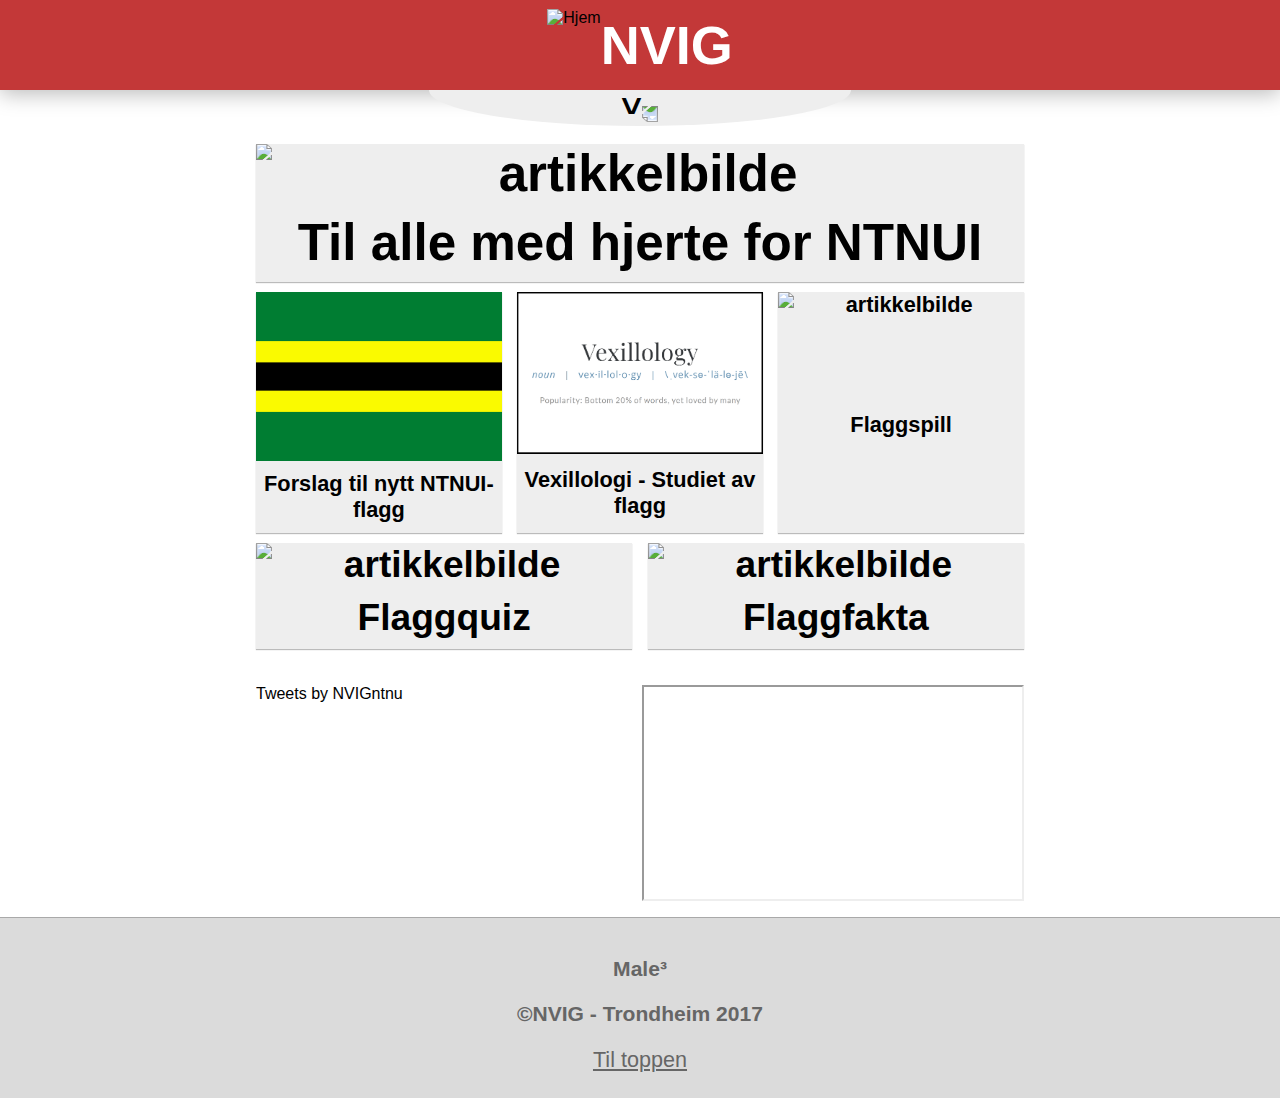
==== index.html @ 322ee48f "Merge remote-tracking branch 'origin/master'" ====
<!--
Filnavn: index.html
Skrevet av: Einar Viddal, Lars Martin Hodne
Når: Oktober 2017
Mening: Lage grunnsturkturen til frontsiden
-->

<!DOCTYPE html>
<html lang="nb">
<head>
  <meta charset="UTF-8">
  <title>NVIG - Framside</title>
  <link rel="shortcut icon" type="image/png" href="bilder/NVIGlogo2.png"/>
  <link rel="stylesheet" href="css/defaultStyle.css">
  <link rel="stylesheet" href="css/FrontPage.css">
</head>
<body>

  <header id="headerContainer"></header>

  <main>
    <div id="articleDiv"></div> <!--Vil inneholde alle artiklene -->
    <!--script plassert her lsik at artikklene lastes inn før twitter/youtube-->
    <script type="text/javascript" src="script/dataMaler/artikelData.js"></script>
    <script type="text/javascript" src="script/FrontPage.js"></script>

    <div id="twitterOgYoutube">
      <div id="twitter"> <!-- twitter -->
        <a class="twitter-timeline" data-width="98%" data-height="auto" data-chrome="nofooter noheader" data-theme="dark" data-link-color="#2B7BB9" href="https://twitter.com/NVIGntnu?ref_src=twsrc%5Etfw">Tweets by NVIGntnu</a>
        <script async src="https://platform.twitter.com/widgets.js" charset="utf-8"></script>
      </div>
      <!-- youtube -->
      <iframe src="https://www.youtube.com/embed/pnv5iKB2hl4" allowfullscreen></iframe>
    </div>
  </main>

  <footer id="footer"></footer>
  <script src="script/footer.js"></script>
  <script type="text/javascript" src="script/header.js"></script>
</body>
</html>
---- css/defaultStyle.css ----
/*
Filnavn: defaultStyle.css
Skrevet av: Eirik Leikvoll, Einar Viddal, Lars Martin Hodne
Når: Oktober/Noveber 2017
Mening: Beskrive de generelle stilene(footer header osv.) til hver side, alle sidene vil ta i bruk denne css filen.
Dette inneholder generelle stiler, headeren og footeren.
*/

/* Default */
/* Beskriven den generelle stilen for html-filene og innholdet*/
body, html {
  padding: 0;
  margin: 0;
  font-family: Helvetica, Verdana, Georgia, Arial, sans-serif;
}
body {
    display: flex;
    flex-direction: column;
    min-height: 100vh;
}
main {
    flex: 1 0 auto;
}
a {
    text-decoration: none;
    color: #000;
}

/* Header */
/* Her beskrives stilen til headeren og innholdet i den */
#header {
    background-color: #c33838;
    display: flex;
    align-items: center;
    justify-content: center;
    height: 10vh;
    box-shadow: 0 4px 20px #BBB;
}
header b {
    color: #c33838;
}
#header h1 {
    margin: 0;
    color: #FFF;
    font-size: 6vh;
}
header a {
    display: flex;
    align-items: center;
}

#header img {
    height: 8vh;
}

#navbar {
    background-color: #eee;
    display: flex;
    justify-content: space-around;
    overflow: auto;
    height: 0;
    font-size: 3vh;
    flex-flow: row wrap;
}
/*Her beskrives animasjonene som gjennomføres når navbaren åpnes og lukkes*/
@keyframes openNavbar{
    0%    { height: 0;       padding: 0;            }
    100%  { height: 20vh; padding: 1vh 0 4vh 0;  }
}
@keyframes closeNavbar{
    0%    { height: 20vh; padding: 1vh 0 4vh 0;  }
    100%  { height: 0;       padding: 0;            }
}

/*Her beskrives stilen til de ulike kolonnene i navbaren*/
.menyDiv {
    text-align: left;
    display:flex;
    flex-direction: column;
    padding: 10px;
}
.menyDiv a {
    margin: 0.7vh 0;
}

/*Her beskrives stilen til kanppen som åpner og lukker navbaren*/
#navOpener {
    margin: auto;
    width: 33%;
    height: 4vh;
    background-color: #eee;
    border-radius: 0 0 50% 50% / 0 0 100% 100%;
    display: flex;
    justify-content: center;
    align-items: center;
    margin-bottom: 2vh;
}

#navOpener img {
    width: auto;
    max-height: 4vh;
    transform: rotate(0deg);
    transition: all 0.3s ease;
}

#arrow{
    font-size: 4vh;
    padding-top: 1vh;
    font-weight: bold;
}
#arrow:hover {
    cursor: pointer;
}

.closeArrow {
    transform: rotate(180deg) !important;
    transition: all 0.3s ease !important;
}


/* Footer */
/* Her beskrives stilen til footeren som finnes på alle sidene */
footer h3, footer a {
    color: #666666;
}

footer a {font-size: 120%;
    text-decoration: underline;
}

footer {
    font-size: 2vh;
    padding-top: 2vh;
    height: 18vh;
    text-align: center;
    background-color: #dbdbdb;
    margin-top: 20px;
    border-top: 1px solid darkgrey;
}
footer a:hover {
    text-decoration: none;
}
---- css/FrontPage.css ----
/*
Filnavn: FrontPage.css
Skrevet av: Einar Viddal, Eirik Leikvoll, Lars Martin Hodne
Når: Oktober/Noveber 2017
Mening: Beskrive stilen til front siden.
*/
/*setter text-align for siden*/
body {
    text-align: center;
}
/*sentrerer inhhold, maksbredde*/
main {
    max-width: 1200px;
    width: 60vw;
    margin: auto;
}

main img {
    /*gjør at bilder ikke flyter ut av containeren sin*/
    width: 100%;
}
/*hver rad med innhold på forsiden er en .contentsection*/
.contentSection {
    margin-bottom: 10px;
    width: inherit;
    display: flex;
    justify-content: space-between;
}

.contentDiv {
    /*contentdiv er hver enkelt artikkellink på siden*/
    background-color: #EEE;
    box-shadow: 0 1px 1px #BBB;
    width: 100%;
}
.contentDiv:hover {
    /*hover-effekt*/
    box-shadow: 0 4px 10px #BBB
}

.items_1 a, .items_2 a, .items_3 a {
    /*felles for alle a i "items" */
    height: 100%;
    font-weight: bold;
    display: flex;
    flex-direction: column;
}
/*overskriftene er en del av linkene i "items"*/
.overskrift {
    margin: 10px 0;
    display: flex;
    /*overskriften tar opp den tilgjengelige plassen*/
    flex: 1 0 auto;
    align-items: center;
    justify-content: center;
}

.items_1  {
    /*innhold sorteres dynamisk av js på siden*/
    /*items_! viser til at den aktuelle contentSection viser et element*/
    width: 100%;
}

.items_2 {
    /*items 2 viser til at den aktuelle contentsection viser 2 element osv*/
    width: 49%;
}

.items_3 {
    width: 32%;
}

.items_1 a {
    font-size: 4vw;
}

.items_2 a {
    font-size: 2.9vw;
}

.items_3 a {
    font-size: 1.7vw;
}

/*div hvor sosiale medier er plassert*/
#twitterOgYoutube {
    margin-top: 4vh;
    width: 60vw;
    max-height: 16.6vw;
    max-width: 1200px;
    display: flex;
    justify-content: space-between;
    flex-flow: row wrap;
}
/*div hvor twitterlinken ligger i*/
#twitter {
    overflow: hidden;
    width: 50%;
    display: flex;
    justify-content: flex-start;
}

iframe {
    /*youtube er en iframe*/
    width: 29.5vw;
    max-width: 587px;
    height: 16.6vw;
}
/*for små skjermer*/
@media (max-width: 480px) {
    main {
        width: 100vw;
        padding: 0 10px 0 10px;
    }
    .contentSection {
        flex-flow: column wrap;
        flex: 1 1 auto;

    }
    .items_2, .items_3 {
        width: 100%;
    }

    .items_3 a, .items_2 a, .items_1 a {
        height: 100%;
        font-size: 4vw;
        font-weight: bold;
        display: flex;
        flex-direction: column;
    }
}
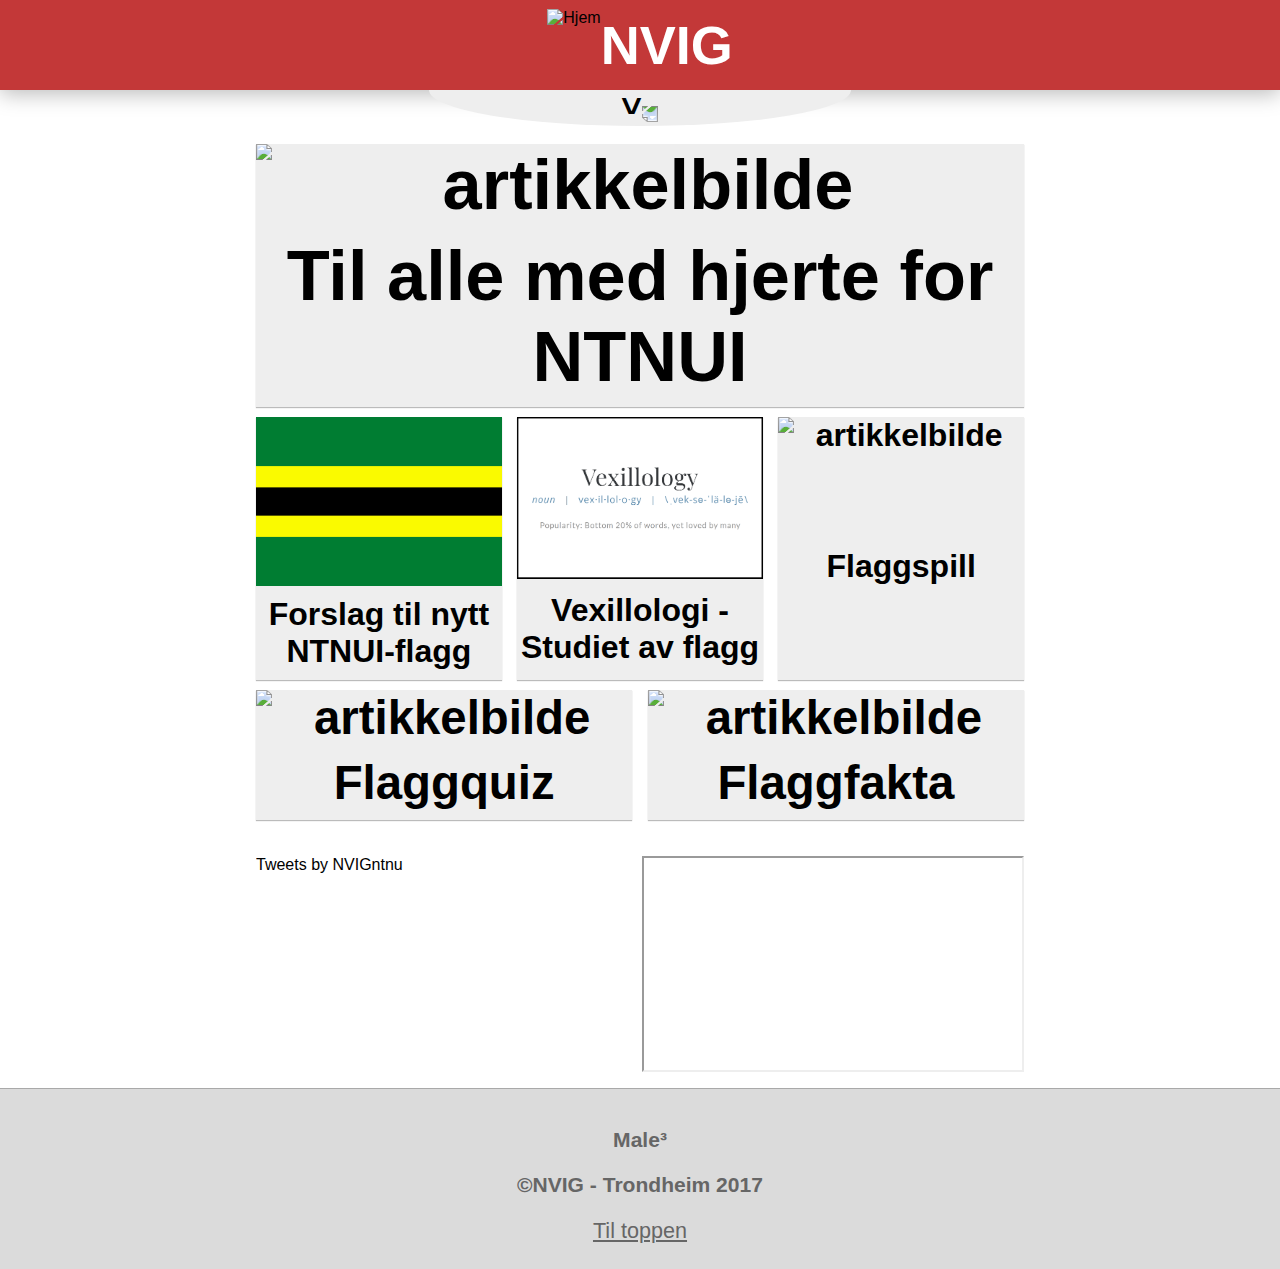
==== commit 0792866b: "artikkeldata linket til to ganger, fjernet 1" ====
--- a/index.html
+++ b/index.html
@@ -11,8 +11,9 @@
   <meta charset="UTF-8">
   <title>NVIG - Framside</title>
   <link rel="shortcut icon" type="image/png" href="bilder/NVIGlogo2.png"/>
-  <link rel="stylesheet" href="css/defaultStyle.css">
-  <link rel="stylesheet" href="css/FrontPage.css">
+  <link rel="stylesheet" href="css/defaultStyle.css"><!--Style brukt på alle sider hovedsakelig for footer/header-->
+  <link rel="stylesheet" href="css/FrontPage.css"><!--Style spesifikk for denne siden-->
+  <script type="text/javascript" src="script/dataMaler/artikelData.js"></script><!--Data som brukes på headeren og artiklene for å gi linker og bilder til andre steder på siden-->
 </head>
 <body>
 
@@ -20,8 +21,7 @@
 
   <main>
     <div id="articleDiv"></div> <!--Vil inneholde alle artiklene -->
-    <!--script plassert her lsik at artikklene lastes inn før twitter/youtube-->
-    <script type="text/javascript" src="script/dataMaler/artikelData.js"></script>
+    <!--script plassert her slik at artikklene lastes inn før twitter/youtube-->
     <script type="text/javascript" src="script/FrontPage.js"></script>
 
     <div id="twitterOgYoutube">
--- a/css/FrontPage.css
+++ b/css/FrontPage.css
@@ -90,7 +90,6 @@
     max-width: 1200px;
     display: flex;
     justify-content: space-between;
-    flex-flow: row wrap;
 }
 /*div hvor twitterlinken ligger i*/
 #twitter {
@@ -107,7 +106,7 @@
     height: 16.6vw;
 }
 /*for små skjermer*/
-@media (max-width: 480px) {
+@media only screen and (max-width: 480px) {
     main {
         width: 100vw;
         padding: 0 10px 0 10px;
@@ -118,6 +117,7 @@
 
     }
     .items_2, .items_3 {
+        margin: 10px 0;
         width: 100%;
     }
 
@@ -128,4 +128,32 @@
         display: flex;
         flex-direction: column;
     }
+
+    #twitterOgYoutube {
+        margin-top: 4vh;
+        width: 100vw;
+        max-height: 27.6vw;
+    }
+
+    iframe {
+        /*youtube er en iframe*/
+        width: 49vw;
+        max-width: 587px;
+        height: 27.6vw;
+    }
 }
+
+/*for "vanlige" skjermer*/
+@media only screen and (max-width: 1920px) {
+    .items_1 a {
+        font-size: 5.5vw;
+    }
+
+    .items_2 a {
+        font-size: 3.7vw;
+    }
+
+    .items_3 a {
+        font-size: 2.5vw;
+    }
+}
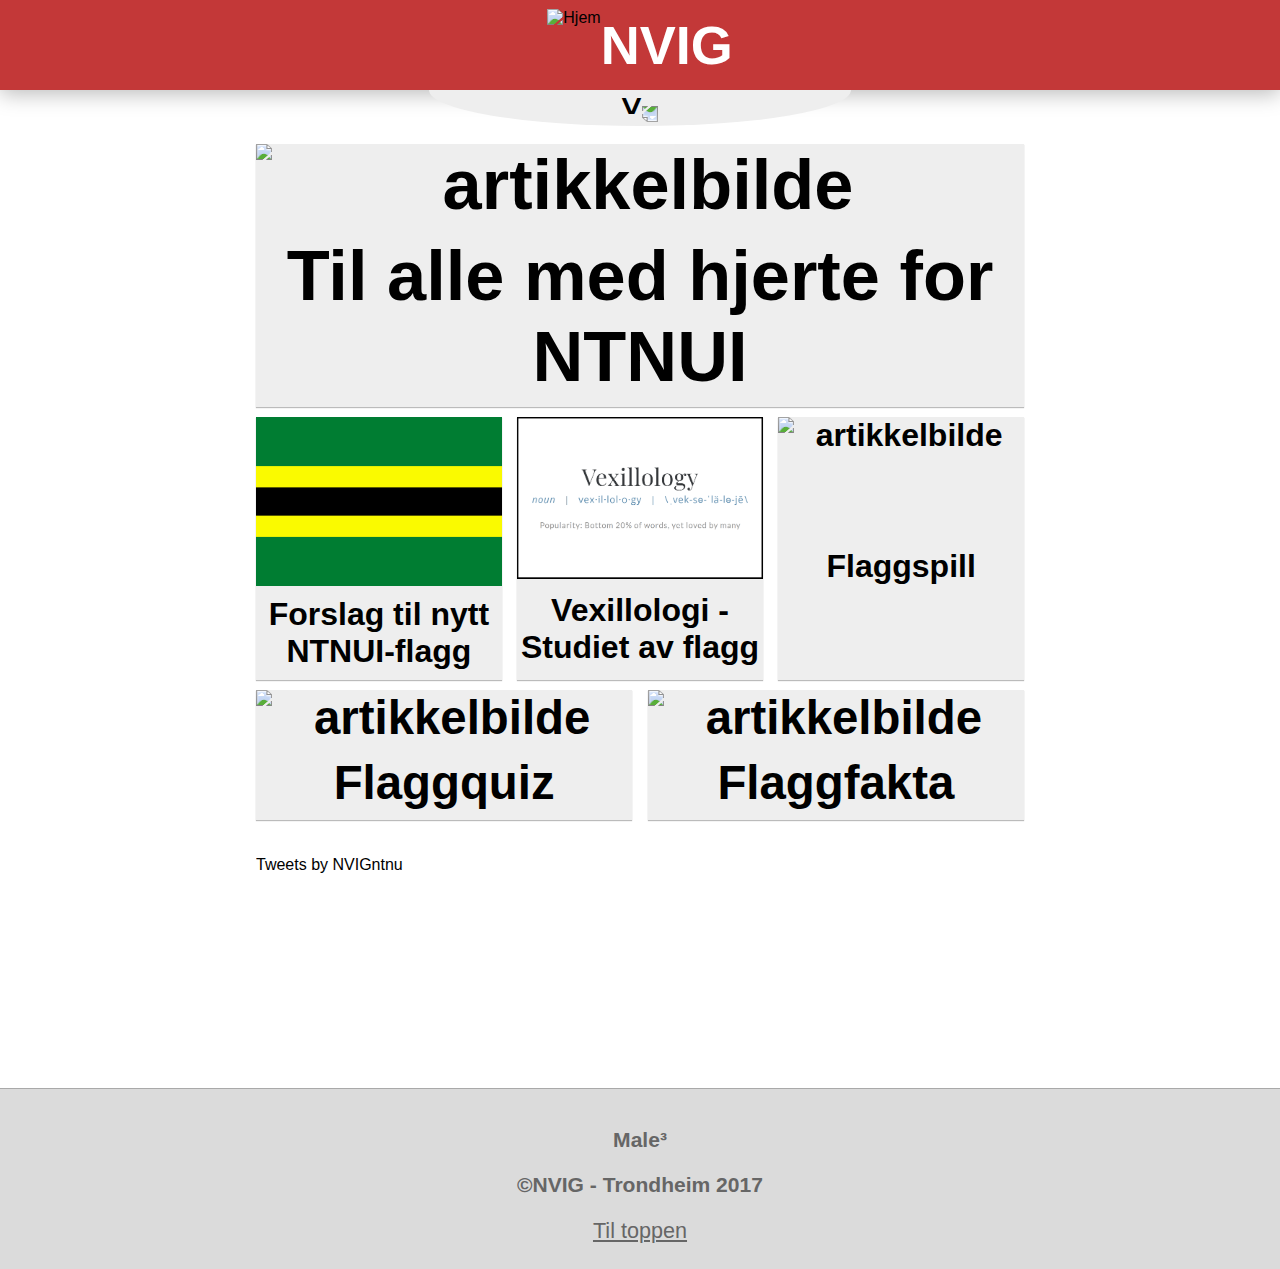
==== commit 794aa802: "endring av @media egenskaper" ====
--- a/index.html
+++ b/index.html
@@ -10,6 +10,7 @@
 <head>
   <meta charset="UTF-8">
   <title>NVIG - Framside</title>
+  <meta name="viewport" content="width=device-width, initial-scale=1.0">
   <link rel="shortcut icon" type="image/png" href="bilder/NVIGlogo2.png"/>
   <link rel="stylesheet" href="css/defaultStyle.css"><!--Style brukt på alle sider hovedsakelig for footer/header-->
   <link rel="stylesheet" href="css/FrontPage.css"><!--Style spesifikk for denne siden-->
--- a/css/defaultStyle.css
+++ b/css/defaultStyle.css
@@ -18,7 +18,7 @@
     flex-direction: column;
     min-height: 100vh;
 }
-main {
+main {/*main utvider seg til tilgjengelig plass*/
     flex: 1 0 auto;
 }
 a {
@@ -28,7 +28,7 @@
 
 /* Header */
 /* Her beskrives stilen til headeren og innholdet i den */
-#header {
+#header {/*selve headeren*/
     background-color: #c33838;
     display: flex;
     align-items: center;
@@ -36,99 +36,90 @@
     height: 10vh;
     box-shadow: 0 4px 20px #BBB;
 }
-header b {
+
+header b {/*bold tekst i header*/
     color: #c33838;
 }
-#header h1 {
+
+#header h1 {/*h1 i header ("NVIG")*/
     margin: 0;
     color: #FFF;
     font-size: 6vh;
 }
-header a {
+
+header a {/*link i header - NVIG logo*/
     display: flex;
     align-items: center;
 }
 
-#header img {
+#header img {/*Logoen i header*/
     height: 8vh;
 }
 
-#navbar {
+/*Her beskrives stilen til kanppen som åpner og lukker navbaren*/
+#navOpener {/*liten "kuppel" som viser at man kan trykke her for å åpne navbare*/
+    margin: auto auto 2vh auto;
+    width: 33%;
+    height: 4vh;
+    background-color: #eee;
+    border-radius: 0 0 50% 50% / 0 0 100% 100%;/*gir kuppel formen*/
+    display: flex;
+    justify-content: center;
+    align-items: center;
+}
+
+#navOpener img {/*pilen i openeren er eit bilde, bilde roteres alt etter om openeren er aktivertr eller ikke*/
+    width: auto;
+    max-height: 4vh;
+    transform: rotate(0deg);
+    transition: all 0.3s ease;
+}
+
+#arrow{/*selve pilbilde*/
+    font-size: 4vh;
+    padding-top: 1vh;
+    font-weight: bold;
+}
+#arrow:hover {/*hover effekt*/
+    cursor: pointer;
+}
+
+.closeArrow {/*roterings klasse*/
+    transform: rotate(180deg) !important;
+    transition: all 0.3s ease !important;
+}
+
+#navbar {/*diven som åpnes av navOpener*/
     background-color: #eee;
     display: flex;
     justify-content: space-around;
-    overflow: auto;
+    overflow: hidden;
     height: 0;
     font-size: 3vh;
     flex-flow: row wrap;
 }
 /*Her beskrives animasjonene som gjennomføres når navbaren åpnes og lukkes*/
 @keyframes openNavbar{
-    0%    { height: 0;       padding: 0;            }
-    100%  { height: 20vh; padding: 1vh 0 4vh 0;  }
+    0%    {height: 0; padding: 0;}
+    100%  {height: 20vh; padding: 1vh 0 4vh 0;}
 }
 @keyframes closeNavbar{
-    0%    { height: 20vh; padding: 1vh 0 4vh 0;  }
-    100%  { height: 0;       padding: 0;            }
+    0%    {height: 20vh; padding: 1vh 0 4vh 0;}
+    100%  {height: 0; padding: 0;}
 }
 
 /*Her beskrives stilen til de ulike kolonnene i navbaren*/
 .menyDiv {
     text-align: left;
-    display:flex;
-    flex-direction: column;
     padding: 10px;
 }
-.menyDiv a {
+.menyDiv a {/*linker i kolonnene*/
     margin: 0.7vh 0;
 }
 
-/*Her beskrives stilen til kanppen som åpner og lukker navbaren*/
-#navOpener {
-    margin: auto;
-    width: 33%;
-    height: 4vh;
-    background-color: #eee;
-    border-radius: 0 0 50% 50% / 0 0 100% 100%;
-    display: flex;
-    justify-content: center;
-    align-items: center;
-    margin-bottom: 2vh;
-}
-
-#navOpener img {
-    width: auto;
-    max-height: 4vh;
-    transform: rotate(0deg);
-    transition: all 0.3s ease;
-}
-
-#arrow{
-    font-size: 4vh;
-    padding-top: 1vh;
-    font-weight: bold;
-}
-#arrow:hover {
-    cursor: pointer;
-}
-
-.closeArrow {
-    transform: rotate(180deg) !important;
-    transition: all 0.3s ease !important;
-}
-
-
 /* Footer */
 /* Her beskrives stilen til footeren som finnes på alle sidene */
-footer h3, footer a {
-    color: #666666;
-}
-
-footer a {font-size: 120%;
-    text-decoration: underline;
-}
-
-footer {
+footer {/*slve footeren*/
     font-size: 2vh;
     padding-top: 2vh;
     height: 18vh;
@@ -137,6 +128,27 @@
     margin-top: 20px;
     border-top: 1px solid darkgrey;
 }
-footer a:hover {
+
+footer h3, footer a {/*farge på tekst/linker*/
+    color: #666666;
+}
+
+footer a {/*link i footer*/
+    font-size: 120%;
+    text-decoration: underline;
+}
+
+footer a:hover {/*hover-effekt*/
     text-decoration: none;
 }
+
+@media (max-width: 480px) {
+    @keyframes openNavbar{
+        0%    {height: 0; padding: 0;}
+        100%  {height: 40vh; padding: 1vh 0 4vh 0;}
+    }
+    @keyframes closeNavbar{
+        0%    {height: 40vh; padding: 1vh 0 4vh 0;}
+        100%  {height: 0; padding: 0;}
+    }
+}
--- a/css/FrontPage.css
+++ b/css/FrontPage.css
@@ -15,8 +15,7 @@
     margin: auto;
 }
 
-main img {
-    /*gjør at bilder ikke flyter ut av containeren sin*/
+main img {/*gjør at bilder ikke flyter ut av containeren sin*/
     width: 100%;
 }
 /*hver rad med innhold på forsiden er en .contentsection*/
@@ -38,6 +37,22 @@
     box-shadow: 0 4px 10px #BBB
 }
 
+.items_1  {
+    /*item-klassegiving sorteres dynamisk av js på siden*/
+    /*items_1 viser til at den aktuelle contentSection viser et element*/
+    width: 100%;
+}
+
+.items_2 {
+    /*items 2 viser til at den aktuelle contentsection viser 2 element(derfor litt mindre bredde) osv*/
+    width: 49%;
+}
+
+.items_3 {/*3 element i contentsection*/
+    width: 32%;
+}
+
+
 .items_1 a, .items_2 a, .items_3 a {
     /*felles for alle a i "items" */
     height: 100%;
@@ -45,6 +60,19 @@
     display: flex;
     flex-direction: column;
 }
+
+.items_1 a {/*items 1 får stor skrift*/
+    font-size: 4vw;
+}
+
+.items_2 a {/*middels stor skrift*/
+    font-size: 2.9vw;
+}
+
+.items_3 a {/*liten skrift*/
+    font-size: 1.7vw;
+}
+
 /*overskriftene er en del av linkene i "items"*/
 .overskrift {
     margin: 10px 0;
@@ -53,33 +81,6 @@
     flex: 1 0 auto;
     align-items: center;
     justify-content: center;
-}
-
-.items_1  {
-    /*innhold sorteres dynamisk av js på siden*/
-    /*items_! viser til at den aktuelle contentSection viser et element*/
-    width: 100%;
-}
-
-.items_2 {
-    /*items 2 viser til at den aktuelle contentsection viser 2 element osv*/
-    width: 49%;
-}
-
-.items_3 {
-    width: 32%;
-}
-
-.items_1 a {
-    font-size: 4vw;
-}
-
-.items_2 a {
-    font-size: 2.9vw;
-}
-
-.items_3 a {
-    font-size: 1.7vw;
 }
 
 /*div hvor sosiale medier er plassert*/
@@ -104,47 +105,10 @@
     width: 29.5vw;
     max-width: 587px;
     height: 16.6vw;
+    border: none;/*fjerner ifram-border*/
 }
-/*for små skjermer*/
-@media only screen and (max-width: 480px) {
-    main {
-        width: 100vw;
-        padding: 0 10px 0 10px;
-    }
-    .contentSection {
-        flex-flow: column wrap;
-        flex: 1 1 auto;
-
-    }
-    .items_2, .items_3 {
-        margin: 10px 0;
-        width: 100%;
-    }
-
-    .items_3 a, .items_2 a, .items_1 a {
-        height: 100%;
-        font-size: 4vw;
-        font-weight: bold;
-        display: flex;
-        flex-direction: column;
-    }
-
-    #twitterOgYoutube {
-        margin-top: 4vh;
-        width: 100vw;
-        max-height: 27.6vw;
-    }
-
-    iframe {
-        /*youtube er en iframe*/
-        width: 49vw;
-        max-width: 587px;
-        height: 27.6vw;
-    }
-}
-
 /*for "vanlige" skjermer*/
-@media only screen and (max-width: 1920px) {
+@media (max-width: 1920px) {
     .items_1 a {
         font-size: 5.5vw;
     }
@@ -157,3 +121,46 @@
         font-size: 2.5vw;
     }
 }
+
+/*for små skjermer*/
+@media (max-width: 580px) {
+    main {
+        width: 90vw;
+        padding: 0 10px 0 10px;
+    }
+    .contentSection {
+        flex-flow: column wrap;
+        flex: 1 1 auto;
+
+    }
+    .items_1, .items_2, .items_3 {
+        margin: 10px 0;
+        width: 100%;
+    }
+
+    .items_3 a, .items_2 a, .items_1 a {
+        height: 100%;
+        font-size: 6vw;
+        font-weight: bold;
+        display: flex;
+        flex-direction: column;
+    }
+
+    #twitterOgYoutube {
+        margin-top: 0;
+        flex-wrap: wrap;
+        width: 100vw;
+        max-height: none;
+    }
+
+    iframe {
+        /*youtube er en iframe*/
+        width: 90vw;
+        height: 51.2vw;
+    }
+
+    #twitter {
+        width: 93%;
+        padding:2vh 0;
+    }
+}
